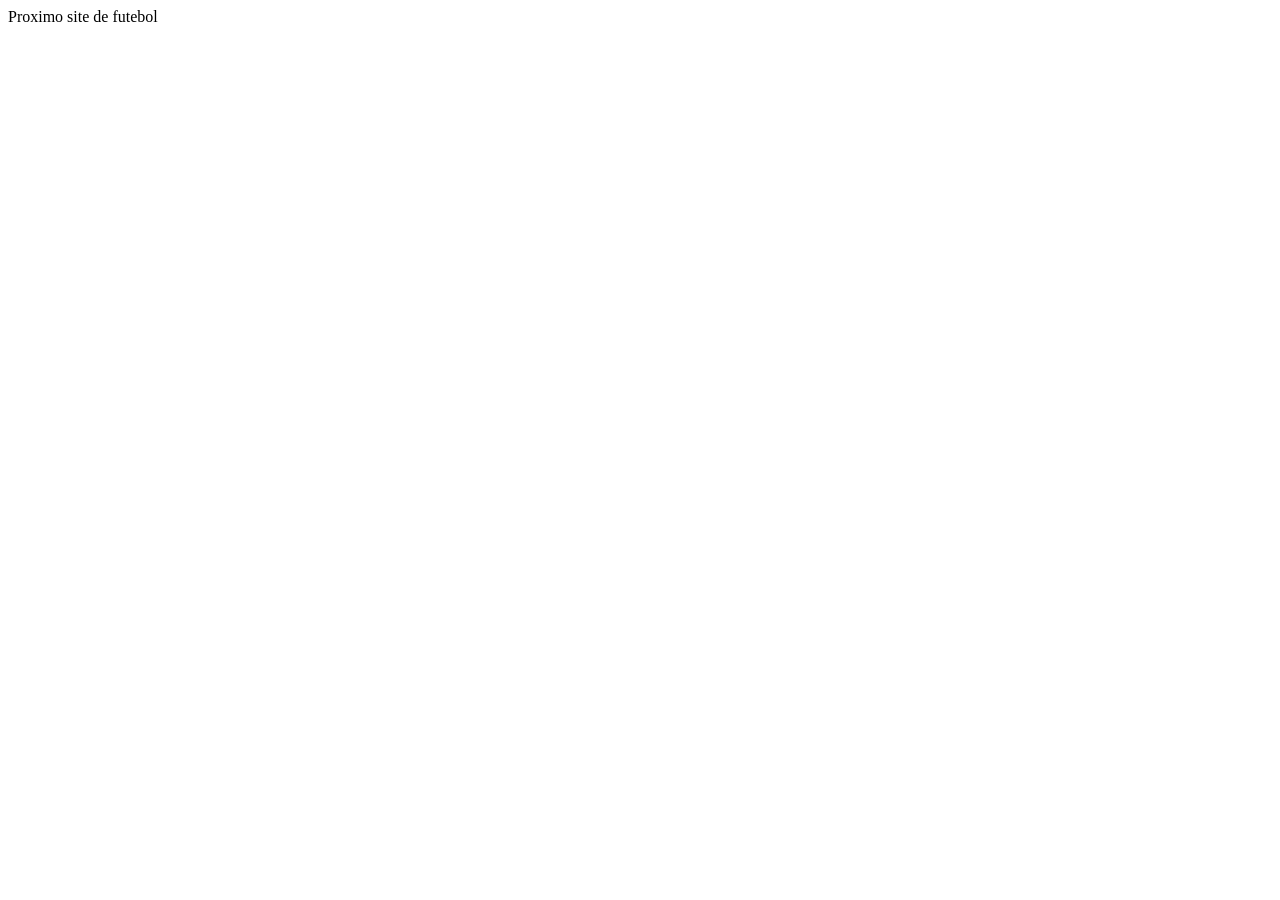
==== index.html @ d2c3782d "initial commit" ====
<!DOCTYPE html>
<html lang="en">
<head>
  <meta charset="UTF-8">
  <meta http-equiv="X-UA-Compatible" content="IE=edge">
  <meta name="viewport" content="width=device-width, initial-scale=1.0">
  <title>Futebol</title>
</head>
<body>
  Proximo site de futebol
</body>
</html>
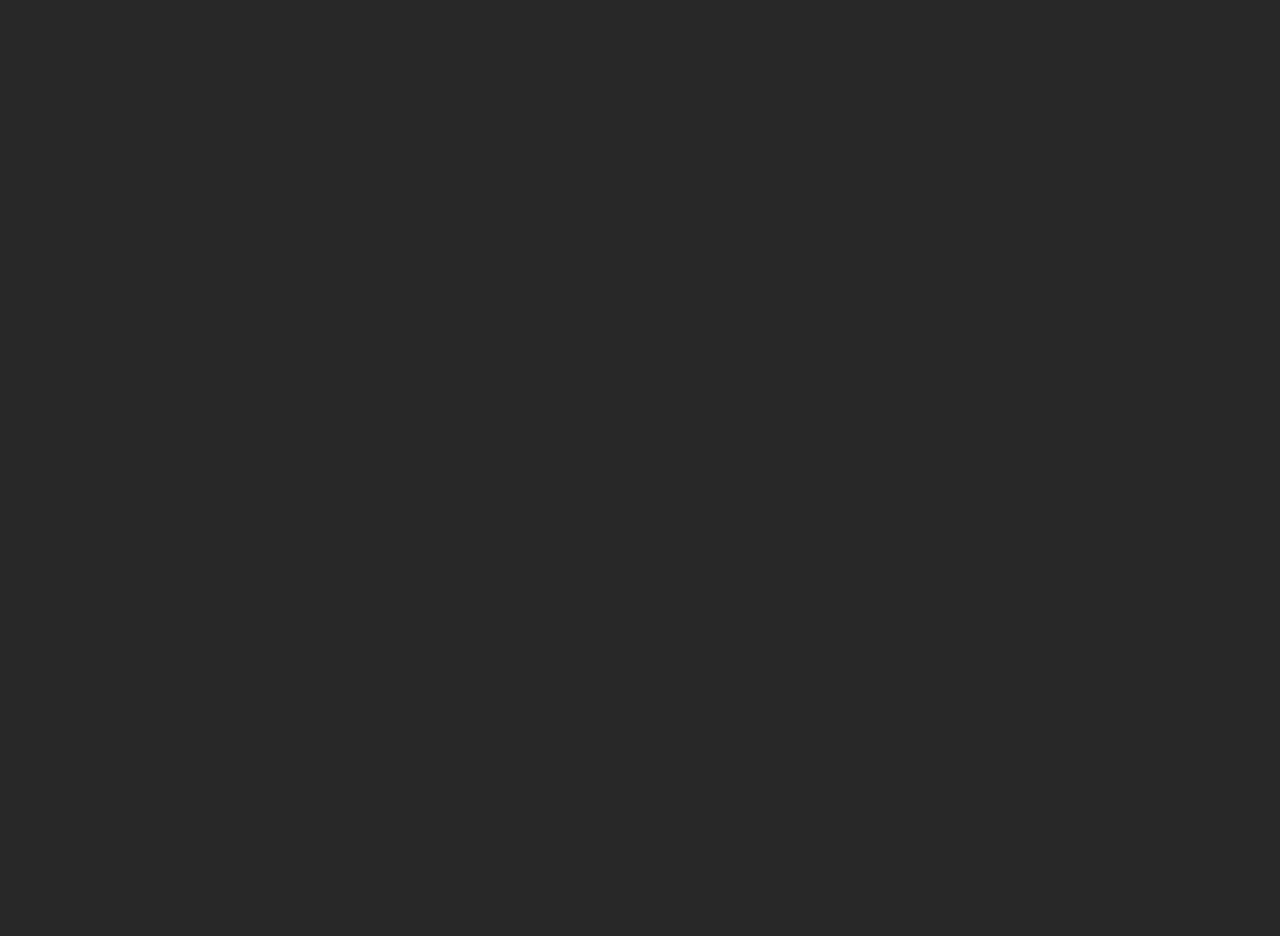
==== commit cab1de1d: "primeiro iframe" ====
--- a/index.html
+++ b/index.html
@@ -5,8 +5,45 @@
   <meta http-equiv="X-UA-Compatible" content="IE=edge">
   <meta name="viewport" content="width=device-width, initial-scale=1.0">
   <title>Futebol</title>
+  <style>
+    body {
+      background-color: #282828;
+      color : white;
+    }
+    .container {
+      margin: 0 auto;
+      padding: 10px;
+      max-width: 800px
+    }
+    .justify-content-center {
+      display: flex;
+      justify-content: center;
+    }
+    .align-items-center {
+      display: flex;
+      align-items: center;
+    }
+    .h-full {
+      height: 100vh;
+    }
+  </style>
 </head>
 <body>
-  Proximo site de futebol
+  <div class="container h-full justify-content-center align-items-center">
+    <div>
+      <iframe name=Player "" src="https://sinalpublico.com/player3/ch.php?canal=premiere3" frameborder=0 height=400 scrolling=no width=640 allowFullScreen> </iframe>
+    </div>
+  </div>
+  <!-- Global site tag (gtag.js) - Google Analytics -->
+<script async src="https://www.googletagmanager.com/gtag/js?id=G-7CKBZKPWS7"></script>
+<script>
+  window.dataLayer = window.dataLayer || [];
+  function gtag(){dataLayer.push(arguments);}
+  gtag('js', new Date());
+
+  gtag('config', 'G-7CKBZKPWS7');
+</script>
+<script async src="https://pagead2.googlesyndication.com/pagead/js/adsbygoogle.js?client=ca-pub-4878335794859830"
+     crossorigin="anonymous"></script>
 </body>
 </html>
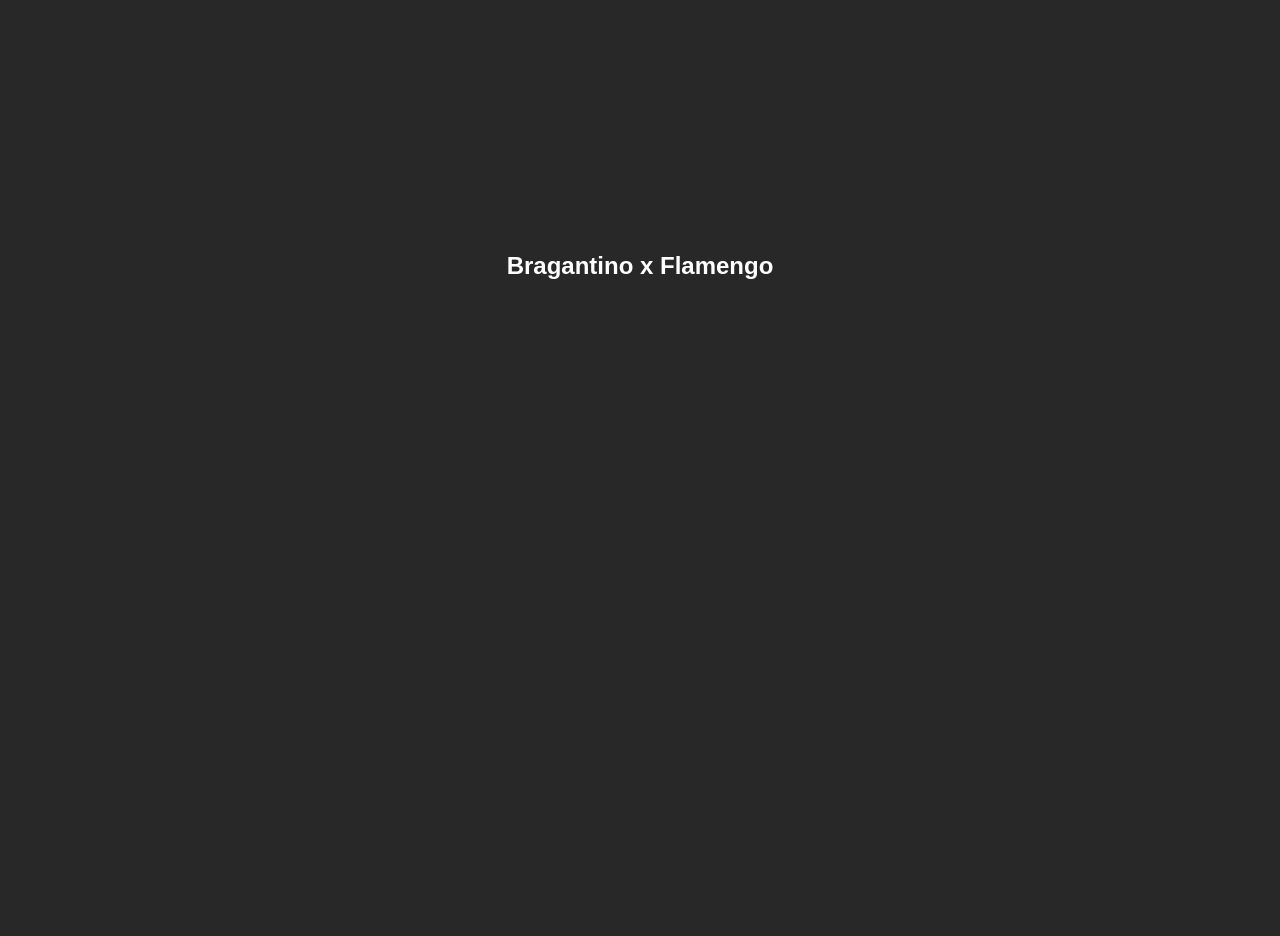
==== commit 982c4ddd: "style: titulo dos jogos" ====
--- a/index.html
+++ b/index.html
@@ -4,33 +4,13 @@
   <meta charset="UTF-8">
   <meta http-equiv="X-UA-Compatible" content="IE=edge">
   <meta name="viewport" content="width=device-width, initial-scale=1.0">
+  <link href="./style.css" rel="stylesheet">
   <title>Futebol</title>
-  <style>
-    body {
-      background-color: #282828;
-      color : white;
-    }
-    .container {
-      margin: 0 auto;
-      padding: 10px;
-      max-width: 800px
-    }
-    .justify-content-center {
-      display: flex;
-      justify-content: center;
-    }
-    .align-items-center {
-      display: flex;
-      align-items: center;
-    }
-    .h-full {
-      height: 100vh;
-    }
-  </style>
 </head>
 <body>
   <div class="container h-full justify-content-center align-items-center">
     <div>
+      <h2>Bragantino x Flamengo</h2>
       <iframe name=Player "" src="https://sinalpublico.com/player3/ch.php?canal=premiere3" frameborder=0 height=400 scrolling=no width=640 allowFullScreen> </iframe>
     </div>
   </div>
--- a/style.css
+++ b/style.css
@@ -0,0 +1,22 @@
+  body {
+  background-color: #282828;
+  color : white;
+  text-align: center;
+  font-family: 'Montserrat', sans-serif;
+}
+.container {
+  margin: 0 auto;
+  padding: 10px;
+  max-width: 800px
+}
+.justify-content-center {
+  display: flex;
+  justify-content: center;
+}
+.align-items-center {
+  display: flex;
+  align-items: center;
+}
+.h-full {
+  height: 100vh;
+}
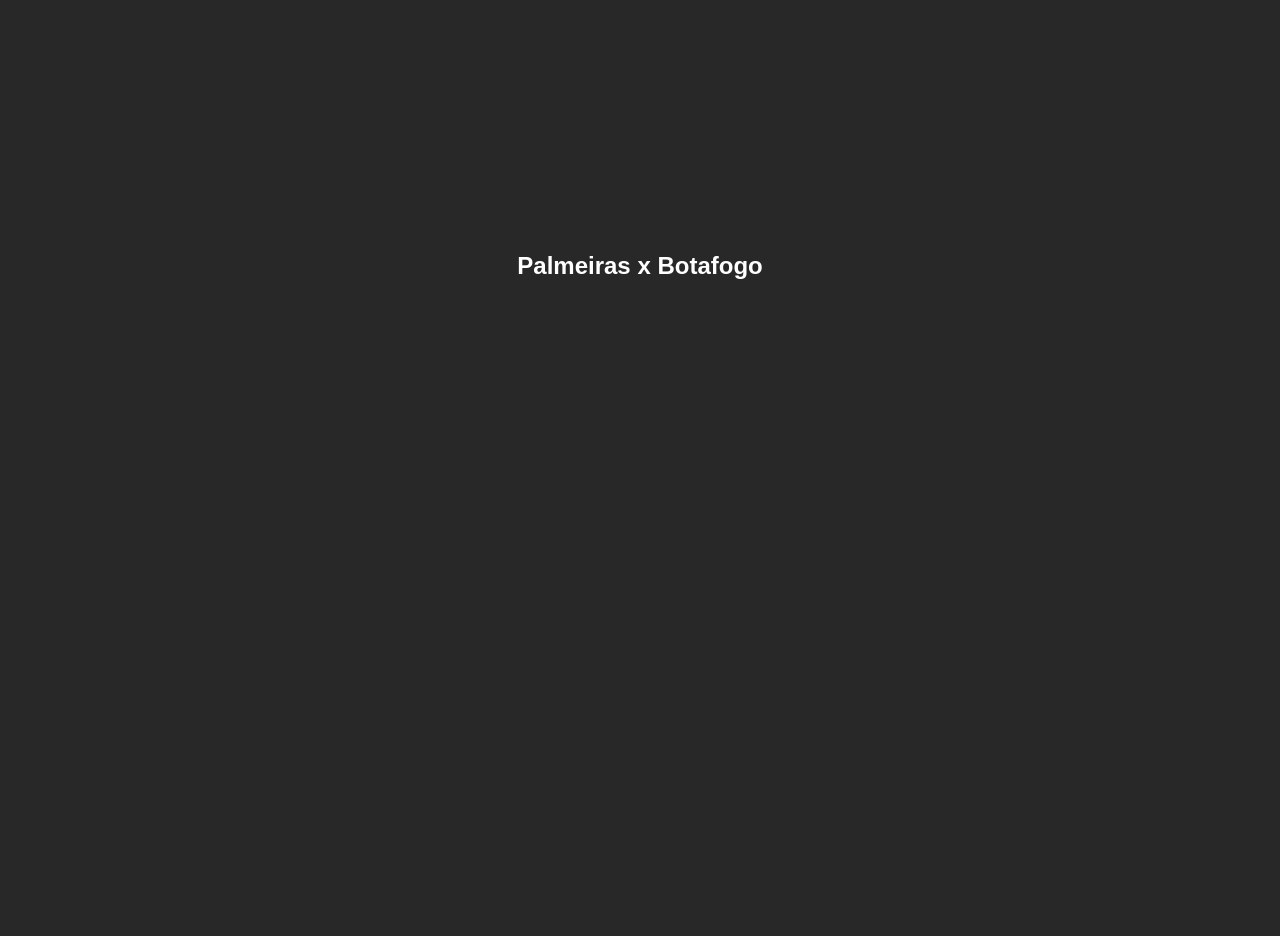
==== commit a2ee625d: "palmeiras x botafogo" ====
--- a/index.html
+++ b/index.html
@@ -5,25 +5,26 @@
   <meta http-equiv="X-UA-Compatible" content="IE=edge">
   <meta name="viewport" content="width=device-width, initial-scale=1.0">
   <link href="./style.css" rel="stylesheet">
-  <title>Futebol</title>
+  <title>Palmeiras x Botafogo</title>
+    <!-- Global site tag (gtag.js) - Google Analytics -->
+  <script async src="https://www.googletagmanager.com/gtag/js?id=G-7CKBZKPWS7"></script>
+  <script>
+    window.dataLayer = window.dataLayer || [];
+    function gtag(){dataLayer.push(arguments);}
+    gtag('js', new Date());
+
+    gtag('config', 'G-7CKBZKPWS7');
+  </script>
+  <script async src="https://pagead2.googlesyndication.com/pagead/js/adsbygoogle.js?client=ca-pub-4878335794859830"
+      crossorigin="anonymous"></script>
 </head>
 <body>
   <div class="container h-full justify-content-center align-items-center">
     <div>
-      <h2>Bragantino x Flamengo</h2>
-      <iframe name=Player "" src="https://sinalpublico.com/player3/ch.php?canal=premiere3" frameborder=0 height=400 scrolling=no width=640 allowFullScreen> </iframe>
+      <h2>Palmeiras x Botafogo</h2>
+      <iframe name=Player "" src="https://sinalpublico.com/player3/ch.php?canal=premiereclubes" frameborder=0 height=400 scrolling=no width=640 allowFullScreen> </iframe>
     </div>
   </div>
-  <!-- Global site tag (gtag.js) - Google Analytics -->
-<script async src="https://www.googletagmanager.com/gtag/js?id=G-7CKBZKPWS7"></script>
-<script>
-  window.dataLayer = window.dataLayer || [];
-  function gtag(){dataLayer.push(arguments);}
-  gtag('js', new Date());
 
-  gtag('config', 'G-7CKBZKPWS7');
-</script>
-<script async src="https://pagead2.googlesyndication.com/pagead/js/adsbygoogle.js?client=ca-pub-4878335794859830"
-     crossorigin="anonymous"></script>
 </body>
 </html>
